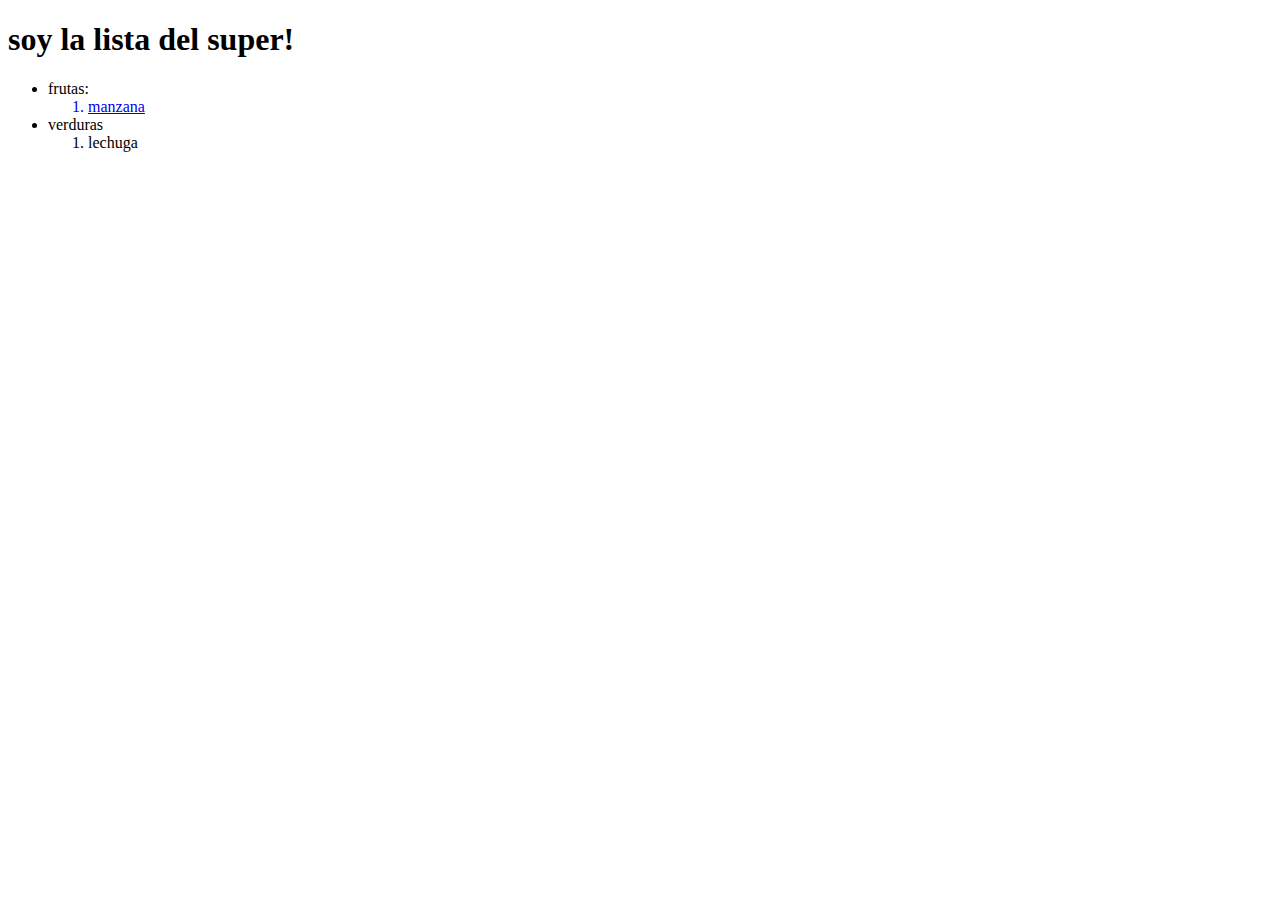
==== claseCSS/index.html @ 102878b9 "2" ====
<!DOCTYPE html>
<html lang="es">
  <head>
    <meta charset="UTF-8" />
    <meta http-equiv="X-UA-Compatible" content="IE=edge" />
    <meta name="titulos" content="relacionado con la pagina, initial-scale=1.0" />
    <meta name="robots" content="index,follow">
    <title>nombre de mi pagina </title>
    <meta name="viewport" content="width=device-width, initial-scale=1.0">
    <link rel="stylesheet" href="./css/css.css">
  </head>
  <body>
    <header>
      <h1>soy la lista del super!</h1>
    </header>
    <nav>

      <ul>
        
        <li>frutas:</li>
        <ol>
          <a href="https://www.youtube.com/"> 
          <li>manzana</li>
        </a>

        </ol>
        <li>verduras</li>
        <ol>
          <li>lechuga </li>
        </ol>
       
        
      </ul>
     
    </nav>
    


  </body>
</html>
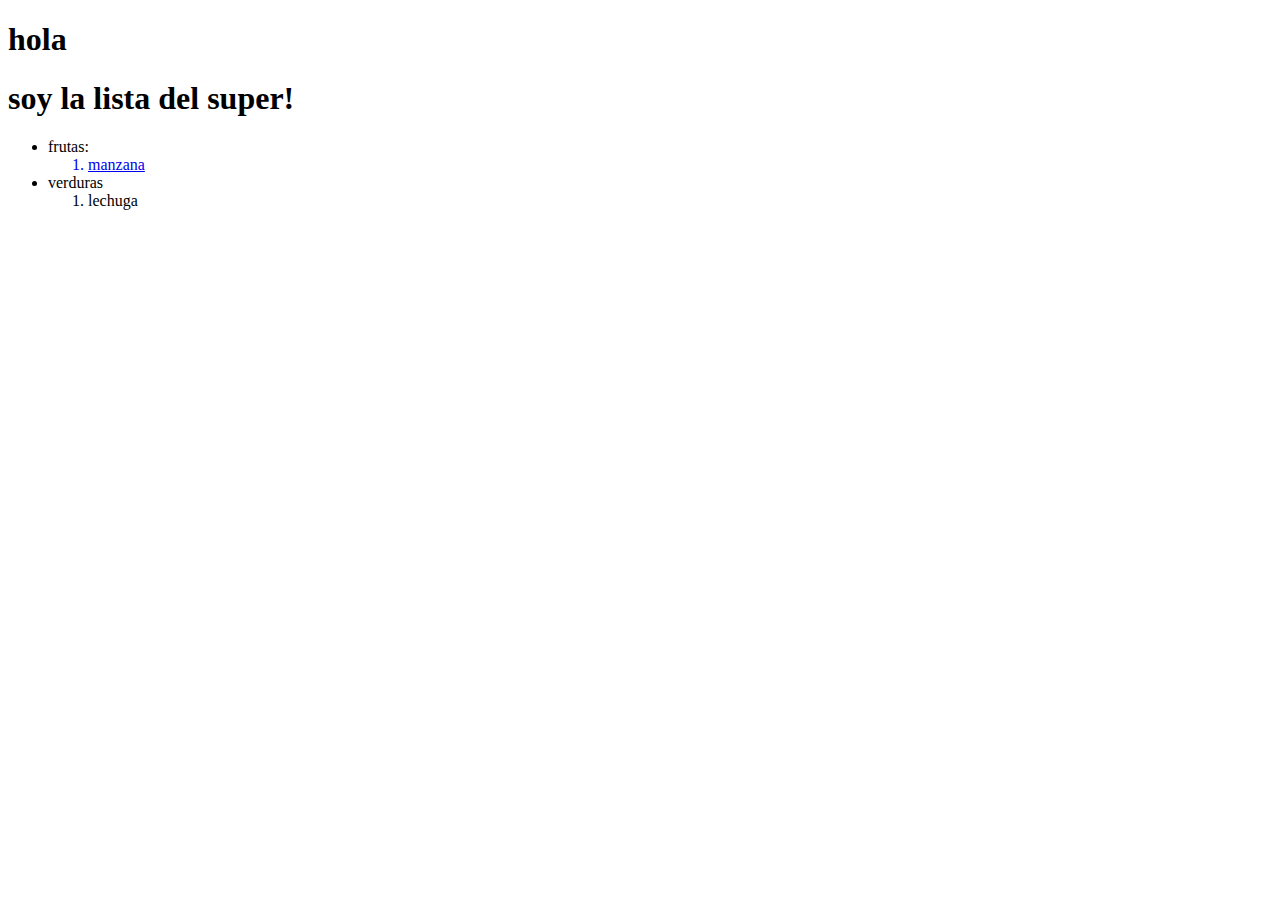
==== commit 74869e15: "77" ====
--- a/claseCSS/index.html
+++ b/claseCSS/index.html
@@ -11,6 +11,7 @@
   </head>
   <body>
     <header>
+      <h1>hola</h1>
       <h1>soy la lista del super!</h1>
     </header>
     <nav>
